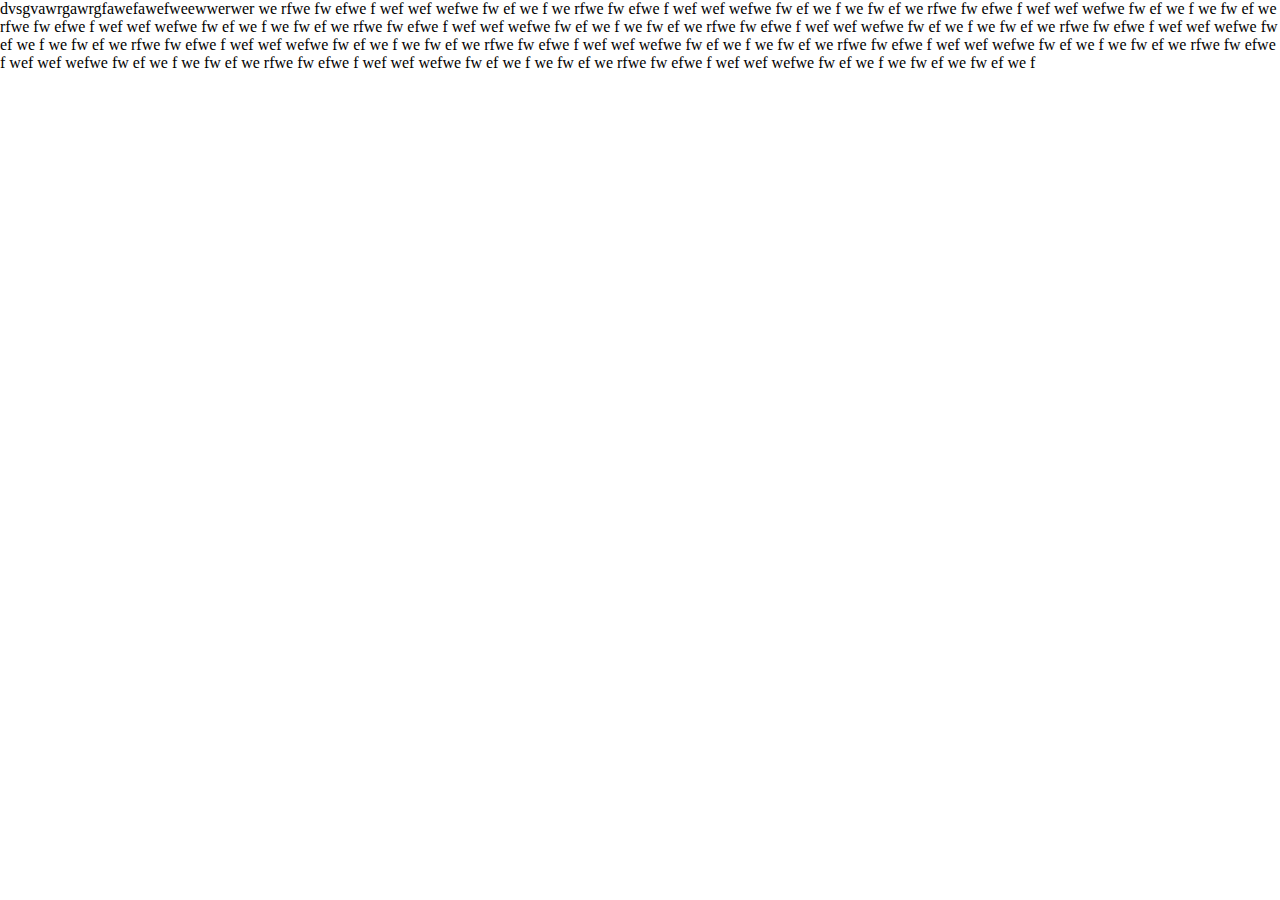
==== Lobby.html @ 0732043c "start" ====
<!DOCTYPE HTML>
<html lang="ru">
<head>
    <meta charset="utf-8">
    <title>2. Lobby.html</title>
    <link rel="stylesheet" href="stylesheets/style.css">
</head>
<body>
    <div class="index-b">dvsgvawrgawrgfawefawefweewwerwer
    we
    rfwe
    fw
    efwe
    f
    wef
    wef
    wefwe
    fw
    ef
    we
    f
    we rfwe
    fw
    efwe
    f
    wef
    wef
    wefwe
    fw
    ef
    we
    f
    we
    fw
    ef
    we rfwe
    fw
    efwe
    f
    wef
    wef
    wefwe
    fw
    ef
    we
    f
    we
    fw
    ef
    we rfwe
    fw
    efwe
    f
    wef
    wef
    wefwe
    fw
    ef
    we
    f
    we
    fw
    ef
    we rfwe
    fw
    efwe
    f
    wef
    wef
    wefwe
    fw
    ef
    we
    f
    we
    fw
    ef
    we rfwe
    fw
    efwe
    f
    wef
    wef
    wefwe
    fw
    ef
    we
    f
    we
    fw
    ef
    we rfwe
    fw
    efwe
    f
    wef
    wef
    wefwe
    fw
    ef
    we
    f
    we
    fw
    ef
    we rfwe
    fw
    efwe
    f
    wef
    wef
    wefwe
    fw
    ef
    we
    f
    we
    fw
    ef
    we rfwe
    fw
    efwe
    f
    wef
    wef
    wefwe
    fw
    ef
    we
    f
    we
    fw
    ef
    we rfwe
    fw
    efwe
    f
    wef
    wef
    wefwe
    fw
    ef
    we
    f
    we
    fw
    ef
    we rfwe
    fw
    efwe
    f
    wef
    wef
    wefwe
    fw
    ef
    we
    f
    we
    fw
    ef
    we rfwe
    fw
    efwe
    f
    wef
    wef
    wefwe
    fw
    ef
    we
    f
    we
    fw
    ef
    we rfwe
    fw
    efwe
    f
    wef
    wef
    wefwe
    fw
    ef
    we
    f
    we
    fw
    ef
    we
    fw
    ef
    we
    f

        
    </div>    
</body>
</html>
---- stylesheets/style.css ----
*{
  margin: 0;
  padding: 0;
}
html{
  height: 100%;
}
body{
  height: 100%;
}
.index-bg{
  background-image: url(../assets/images/index/bg.jpg);
  background-position: center;
  background-repeat: no-repeat;
  position: fixed;
  width: 100%;
  height: 100%;
  opacity: 1;
  -webkit-animation: indexShow 1s linear 1;  
}

@-webkit-keyframes indexShow {
  0% {
    opacity: 0;
  } 
  100% {
    opacity: 1;
  }
}
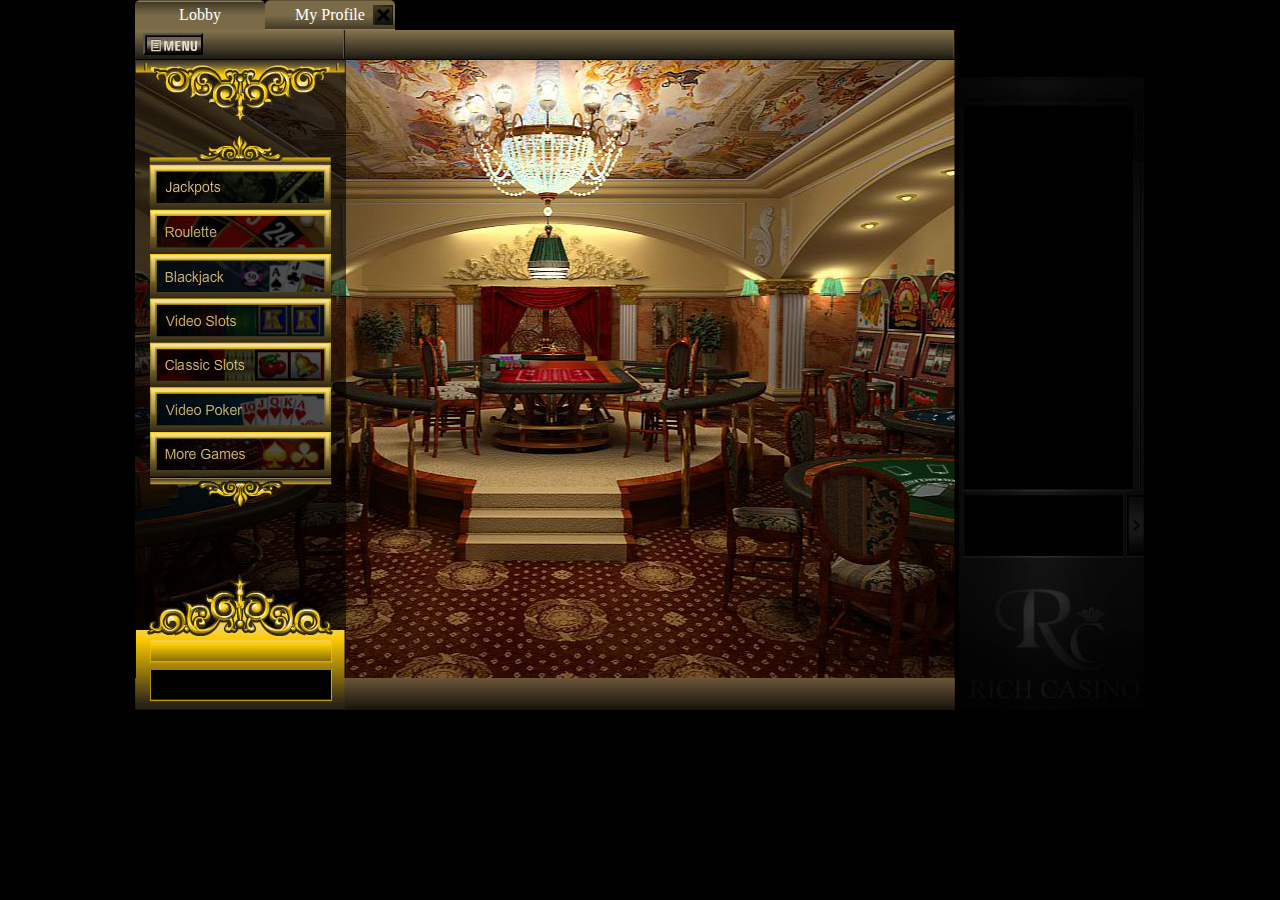
==== commit d8b3f36b: "start" ====
--- a/Lobby.html
+++ b/Lobby.html
@@ -6,194 +6,46 @@
     <link rel="stylesheet" href="stylesheets/style.css">
 </head>
 <body>
-    <div class="index-b">dvsgvawrgawrgfawefawefweewwerwer
-    we
-    rfwe
-    fw
-    efwe
-    f
-    wef
-    wef
-    wefwe
-    fw
-    ef
-    we
-    f
-    we rfwe
-    fw
-    efwe
-    f
-    wef
-    wef
-    wefwe
-    fw
-    ef
-    we
-    f
-    we
-    fw
-    ef
-    we rfwe
-    fw
-    efwe
-    f
-    wef
-    wef
-    wefwe
-    fw
-    ef
-    we
-    f
-    we
-    fw
-    ef
-    we rfwe
-    fw
-    efwe
-    f
-    wef
-    wef
-    wefwe
-    fw
-    ef
-    we
-    f
-    we
-    fw
-    ef
-    we rfwe
-    fw
-    efwe
-    f
-    wef
-    wef
-    wefwe
-    fw
-    ef
-    we
-    f
-    we
-    fw
-    ef
-    we rfwe
-    fw
-    efwe
-    f
-    wef
-    wef
-    wefwe
-    fw
-    ef
-    we
-    f
-    we
-    fw
-    ef
-    we rfwe
-    fw
-    efwe
-    f
-    wef
-    wef
-    wefwe
-    fw
-    ef
-    we
-    f
-    we
-    fw
-    ef
-    we rfwe
-    fw
-    efwe
-    f
-    wef
-    wef
-    wefwe
-    fw
-    ef
-    we
-    f
-    we
-    fw
-    ef
-    we rfwe
-    fw
-    efwe
-    f
-    wef
-    wef
-    wefwe
-    fw
-    ef
-    we
-    f
-    we
-    fw
-    ef
-    we rfwe
-    fw
-    efwe
-    f
-    wef
-    wef
-    wefwe
-    fw
-    ef
-    we
-    f
-    we
-    fw
-    ef
-    we rfwe
-    fw
-    efwe
-    f
-    wef
-    wef
-    wefwe
-    fw
-    ef
-    we
-    f
-    we
-    fw
-    ef
-    we rfwe
-    fw
-    efwe
-    f
-    wef
-    wef
-    wefwe
-    fw
-    ef
-    we
-    f
-    we
-    fw
-    ef
-    we rfwe
-    fw
-    efwe
-    f
-    wef
-    wef
-    wefwe
-    fw
-    ef
-    we
-    f
-    we
-    fw
-    ef
-    we
-    fw
-    ef
-    we
-    f
-
-        
-    </div>    
+    <div class="wrapper">
+        <div class="content-lobby">
+            <ul class="tabs">
+                <li class="tab tab-lobby">
+                    <p>Lobby</p>
+                </li>
+                <li class="tab tab-my-profile">
+                    <p>My Profile</p>
+                    <div class="close-tab"></div>
+                </li>
+            </ul>
+            <div class="content-wrapper">
+                <div class="menu">
+                    <button class="menu-lobby" onclick="openbox('box'); return false"></button>
+                    <nav id="menu_list">
+                        <p>User Info</p>
+                        <ul>
+                            <li class="my_profile">My Profile</li>
+                            <li>My Reports</li>
+                            <li>Game History</li>
+                            <li>Cashiier</li>
+                            <li>Withdraw</li>
+                            <li>Anti-Spam</li>
+                            <li>Language</li>
+                            <li>Logoff</li>
+                        </ul>
+                        <p>Games</p>
+                        <ul>
+                            <li>Roulette</li>
+                            <li>Blackjack</li>
+                            <li>Video Slots</li>
+                            <li>Classic Slots</li>
+                            <li>Video Poker</li>
+                            <li>More Games</li>
+                        </ul>                          
+                    </nav>                    
+                </div>                        
+            </div> 
+        </div>
+    </div> 
+    <script type="text/javascript" src="scripts/lobby_scripts.js"></script>   
 </body>
 </html>--- a/stylesheets/style.css
+++ b/stylesheets/style.css
@@ -2,22 +2,30 @@
 *{
   margin: 0;
   padding: 0;
+  top: 0;
+  bottom: 0;
+  left: 0;
+  right: 0;
 }
 html{
   height: 100%;
 }
 body{
-  height: 100%;
+  height: 710px;
+  background-color: black;
 }
-.index-bg{
+.content{
+  display: block;
+  margin: 0 auto;
   background-image: url(../assets/images/index/bg.jpg);
   background-position: center;
-  background-repeat: no-repeat;
-  position: fixed;
-  width: 100%;
-  height: 100%;
-  opacity: 1;
-  -webkit-animation: indexShow 1s linear 1;  
+  background-repeat: no-repeat;  
+  width: 1010px;
+  height: 680px;    
+}
+.index{
+  -webkit-animation: indexShow 1s linear 1; 
+
 }
 
 @-webkit-keyframes indexShow {
@@ -27,4 +35,112 @@
   100% {
     opacity: 1;
   }
+}
+.wrapper{  
+  display: block;
+  margin: 0 auto;
+  background-repeat: no-repeat;
+  background-size: 100%;
+  -webkit-animation: lights 1s linear 1; 
+  -webkit-animation-delay:1s;
+  -webkit-animation-fill-mode: forwards;
+}
+@-webkit-keyframes lights {
+  0% {
+    background-image: url(../assets/images/index/bg.jpg);  
+  } 
+  100% {
+    background-image: url(../assets/images/lobby/bg.jpg);
+  }
+}
+.content-lobby{
+  display: block;
+  width: 1010px;
+  height: 710px;
+  margin: 0 auto;   
+}
+.tabs{
+  height: 30px;
+}
+.tab{
+  position: relative;
+  float: left;
+  width: 130px;
+  height: 29px;  
+  border-top: 1px solid #5c5035;
+  border-radius: 5px 5px 0px 0px;
+  text-align: center;
+  line-height: 28px;
+  list-style: none;
+  cursor: pointer;
+}
+.tab-lobby{  
+  color: #fff;
+  background-color: #766745;
+  background: linear-gradient(to top, #7a6a47 0%, #7a6a47 50%, #403825 98%, #8f7d53 98%, #8f7d53 100%);  
+}
+.tab-my-profile{
+  position: relative;
+  color: #fff;
+  background-color: #766745;
+  background: linear-gradient(to bottom, #7a6a47 0%, #7a6a47 50%, #403825 98%, #8f7d53 98%, #8f7d53 100%); 
+}
+.close-tab{
+  height:20px; 
+  width:20px;
+  background-image: url(../assets/images/lobby/close-tab.jpg);
+  background-repeat: no-repeat;
+  position: absolute;
+  top: 4px;
+  left: 108px;
+}
+.close-tab:hover{
+  background-position:0 -21px;
+}
+.content-wrapper{  
+  background-image: url(../assets/images/index/bg.jpg);
+  background-position: center;
+  background-repeat: no-repeat;
+  height: 680px;
+}
+.menu{
+  background-image: url(../assets/images/lobby/content-lobby.jpg);
+  background-position: left;
+  background-repeat: no-repeat; 
+  height: 100%;
+}
+.menu-lobby{
+  background-image: url(../assets/images/lobby/menu.jpg);  
+  background-repeat: no-repeat; 
+  width: 60px;
+  height: 22px;
+  position: relative;
+  top: 3px;
+  left: 8px;
+}
+#menu_list{
+  width: 110px;
+  padding-top: 10px;
+  display: none;
+}
+#menu_list>p{
+  padding-right: 10px;
+  color: #e3b403;
+  height: 19px;
+  background-color: #3a3323;
+  padding-left: 5px;
+}
+#menu_list>ul{
+  list-style: none;
+}
+#menu_list ul>li{
+  border-bottom: 1px solid black;
+  height: 19px;
+  background-color: #6b5d3f;
+  padding-left: 10px;
+  color: #eeecbc;
+  cursor: pointer;
+}
+#menu_list ul>li:hover{
+  color: white;
 }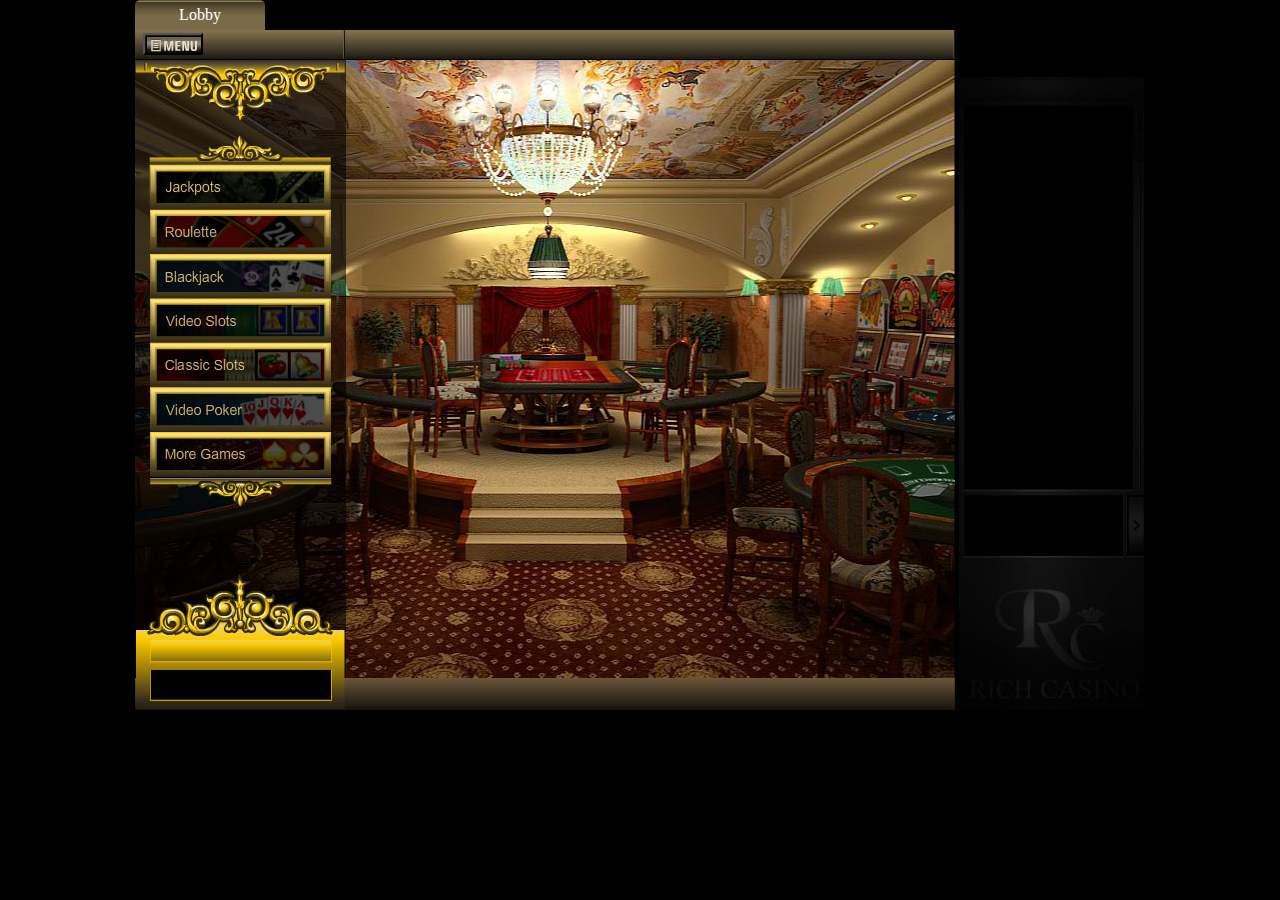
==== commit 86aea2fe: "end" ====
--- a/Lobby.html
+++ b/Lobby.html
@@ -12,7 +12,7 @@
                 <li class="tab tab-lobby">
                     <p>Lobby</p>
                 </li>
-                <li class="tab tab-my-profile">
+                <li id="tab-my-profile">
                     <p>My Profile</p>
                     <div class="close-tab"></div>
                 </li>
@@ -23,7 +23,7 @@
                     <nav id="menu_list">
                         <p>User Info</p>
                         <ul>
-                            <li class="my_profile">My Profile</li>
+                            <li class="my_profile"><a href="" class="my_profile" onclick="openMy_profile('box'); return false">My Profile</a></li>
                             <li>My Reports</li>
                             <li>Game History</li>
                             <li>Cashiier</li>
--- a/stylesheets/style.css
+++ b/stylesheets/style.css
@@ -79,8 +79,24 @@
   background-color: #766745;
   background: linear-gradient(to top, #7a6a47 0%, #7a6a47 50%, #403825 98%, #8f7d53 98%, #8f7d53 100%);  
 }
-.tab-my-profile{
-  position: relative;
+#tab-my-profile{
+  position: relative;
+  float: left;
+  width: 130px;
+  height: 29px;  
+  border-top: 1px solid #5c5035;
+  border-radius: 5px 5px 0px 0px;
+  text-align: center;
+  line-height: 28px;
+  list-style: none;
+  cursor: pointer;
+  display: none;  
+  color: #fff;
+  background-color: #766745;
+  background: linear-gradient(to bottom, #7a6a47 0%, #7a6a47 50%, #403825 98%, #8f7d53 98%, #8f7d53 100%); 
+}
+.active-tab-my-profile{
+  display: block;
   color: #fff;
   background-color: #766745;
   background: linear-gradient(to bottom, #7a6a47 0%, #7a6a47 50%, #403825 98%, #8f7d53 98%, #8f7d53 100%); 
@@ -143,4 +159,96 @@
 }
 #menu_list ul>li:hover{
   color: white;
+}
+#menu_list a{
+  color: #eeecbc;
+  cursor: pointer;
+  text-decoration: none;
+}
+#menu_list a:hover{
+  color: white;
+}
+.form-my-profile{
+  width: 820px;
+  height: 635px;
+  background-image: url(../assets/images/my_profile/fon_bg.jpg);
+}
+
+.personal-information{
+  width: 300px;
+  position: relative;
+  top: 200px;
+  left:65px;
+  padding-left: 20px;
+  float: left;
+}
+.personal-information-title{
+  font-size: 24px;
+  color: #f9ee71;
+}
+.personal-information table{
+  padding-top: 20px;
+}
+.personal-information table p{
+  color: white;
+  font-weight: 300;
+  font-size: 14px;
+  font-family: Arial;
+  line-height: 2em;
+}
+.on-off-input{
+  display: inline-block;
+  height: 30px;
+  width: 290px;
+  background-color: #67634a;   
+}
+.on-off-input input[type="checkbox"]{
+    display:none;
+}
+.on-off-input span{
+  position: relative;
+  top: -27px;
+  right: 3px;
+  width:63px;
+  height:28px;
+  display:block;
+  float: right;
+  background:url(../assets/images/my_profile/on_off.png) 0 -30px no-repeat;
+}
+.on-off-input input[type="checkbox"]:checked+span{
+    background-position:0 0;
+}
+.link{
+  color: #9a7f20;
+  text-decoration: underline;
+}
+.contact-information{
+  width: 470px;
+}
+.personal-information-size-select{
+  width: 98%;
+}
+.button-footer{
+  width: 100%;
+  position: relative;
+  margin: 0 auto;
+  top: 250px;
+  text-align: center;
+}
+.button-footer-nav{
+  width: 176px;
+  height: 38px;
+  border-radius: 5px;
+  border: 1px solid white;
+  background-color: #568804;
+  display: inline-block;
+  margin-left: 10px;
+  color: white;
+  font-weight: 600;
+  font-size: 16px;
+}
+.close-button{
+  vertical-align: top;
+  font-size: 24px;
+
 }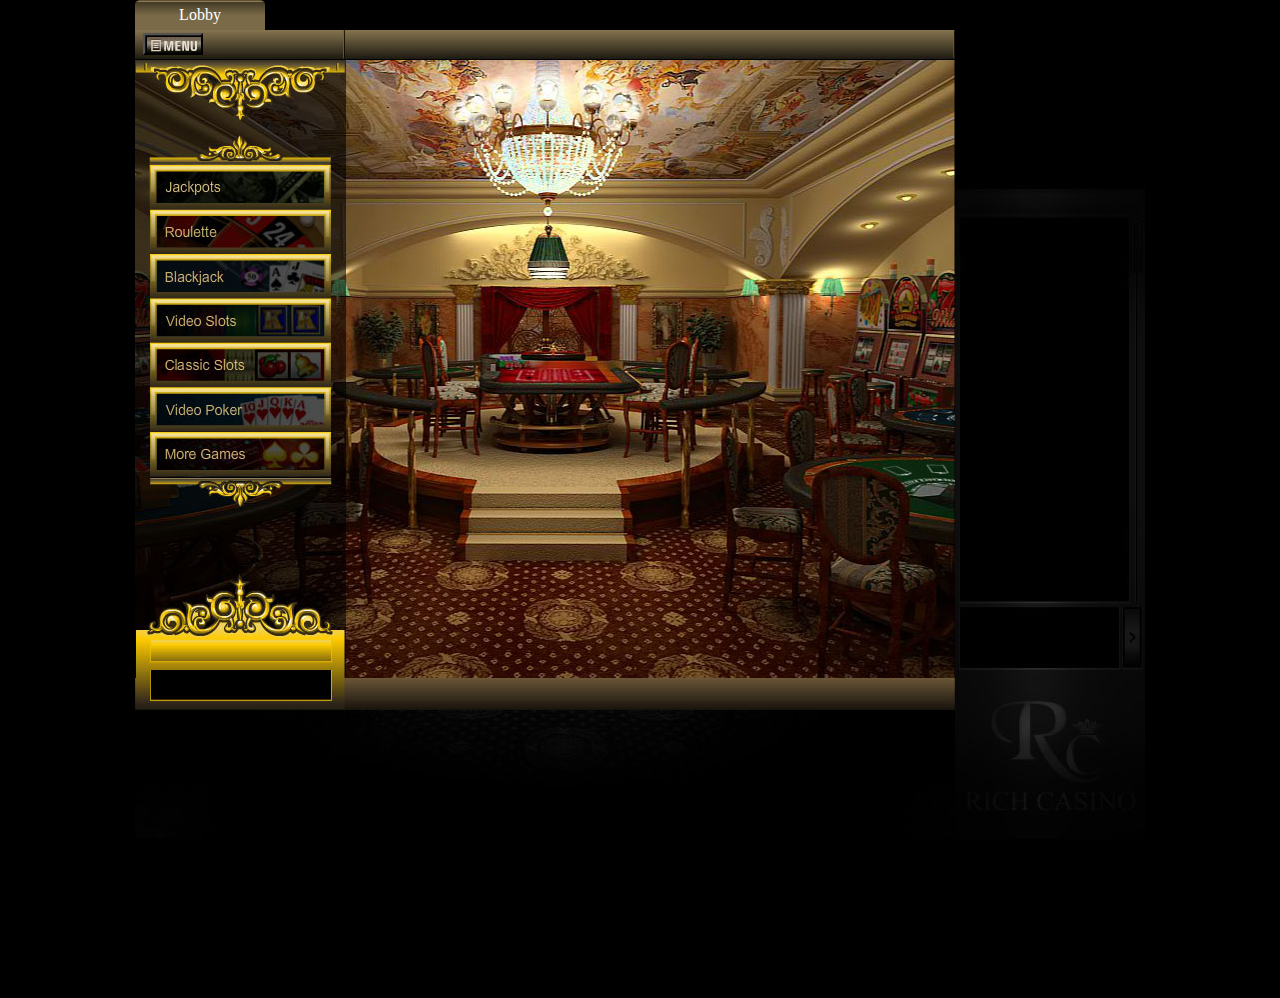
==== commit 89d8021c: "v.1.1" ====
--- a/Lobby.html
+++ b/Lobby.html
@@ -6,46 +6,42 @@
     <link rel="stylesheet" href="stylesheets/style.css">
 </head>
 <body>
-    <div class="wrapper">
+    <div class="content">  
         <div class="content-lobby">
             <ul class="tabs">
                 <li class="tab tab-lobby">
                     <p>Lobby</p>
-                </li>
-                <li id="tab-my-profile">
-                    <p>My Profile</p>
-                    <div class="close-tab"></div>
-                </li>
+                </li>               
             </ul>
-            <div class="content-wrapper">
-                <div class="menu">
-                    <button class="menu-lobby" onclick="openbox('box'); return false"></button>
-                    <nav id="menu_list">
-                        <p>User Info</p>
-                        <ul>
-                            <li class="my_profile"><a href="" class="my_profile" onclick="openMy_profile('box'); return false">My Profile</a></li>
-                            <li>My Reports</li>
-                            <li>Game History</li>
-                            <li>Cashiier</li>
-                            <li>Withdraw</li>
-                            <li>Anti-Spam</li>
-                            <li>Language</li>
-                            <li>Logoff</li>
-                        </ul>
-                        <p>Games</p>
-                        <ul>
-                            <li>Roulette</li>
-                            <li>Blackjack</li>
-                            <li>Video Slots</li>
-                            <li>Classic Slots</li>
-                            <li>Video Poker</li>
-                            <li>More Games</li>
-                        </ul>                          
-                    </nav>                    
-                </div>                        
+            <div class="content-wrapper index">
+                  <div id="menu">
+                        <button id="nav-lobby" class="menu-lobby"></button>
+                        <nav id="menu-list">
+                            <p>User Info</p>
+                            <ul>
+                                <li id="my-profile">My Profile</li>
+                                <li>My Reports</li>
+                                <li>Game History</li>
+                                <li>Cashiier</li>
+                                <li>Withdraw</li>
+                                <li>Anti-Spam</li>
+                                <li>Language</li>
+                                <li>Logoff</li>
+                            </ul>
+                            <p>Games</p>
+                            <ul>
+                                <li>Roulette</li>
+                                <li>Blackjack</li>
+                                <li>Video Slots</li>
+                                <li>Classic Slots</li>
+                                <li>Video Poker</li>
+                                <li>More Games</li>
+                            </ul>                          
+                        </nav>                    
+                    </div>                      
             </div> 
-        </div>
-    </div> 
+        </div>      
+    </div>    
     <script type="text/javascript" src="scripts/lobby_scripts.js"></script>   
 </body>
 </html>--- a/stylesheets/style.css
+++ b/stylesheets/style.css
@@ -10,31 +10,38 @@
 html{
   height: 100%;
 }
-body{
-  height: 710px;
+body{  
+  height: 100%;
   background-color: black;
 }
 .content{
   display: block;
+  position: relative;
   margin: 0 auto;
   background-image: url(../assets/images/index/bg.jpg);
   background-position: center;
   background-repeat: no-repeat;  
-  width: 1010px;
-  height: 680px;    
+  background-size: 1010px 680px;
+  width: 100%;
+  height: 100%;
+  min-height: 644px;
+  padding-top: 98px;     
 }
 .index{
   -webkit-animation: indexShow 1s linear 1; 
-
-}
-
-@-webkit-keyframes indexShow {
-  0% {
-    opacity: 0;
-  } 
-  100% {
-    opacity: 1;
-  }
+  -moz-animation: indexShow 1s linear 1;
+  -ms-animation: indexShow 1s linear 1;
+  -o-animation: indexShow 1s linear 1;
+  animation: indexShow 1s linear 1;
+}
+.content-lobby{
+  display: block;
+  position: absolute;
+  width: 1010px; 
+  height: 680px;
+  min-height: 680px;  
+  left: 50%;  
+  margin-left: -505px; 
 }
 .wrapper{  
   display: block;
@@ -42,22 +49,41 @@
   background-repeat: no-repeat;
   background-size: 100%;
   -webkit-animation: lights 1s linear 1; 
+  -moz-animation: lights 1s linear 1;
+  -ms-animation: lights 1s linear 1;
+  -o-animation: lights 1s linear 1;
+  animation: lights 1s linear 1;
   -webkit-animation-delay:1s;
+  -moz-animation-delay:1s;
+  -ms-animation-delay:1s;
+  -o-animation-delay:1s;
+  animation-delay:1s;
   -webkit-animation-fill-mode: forwards;
-}
-@-webkit-keyframes lights {
-  0% {
-    background-image: url(../assets/images/index/bg.jpg);  
-  } 
-  100% {
-    background-image: url(../assets/images/lobby/bg.jpg);
-  }
-}
-.content-lobby{
-  display: block;
-  width: 1010px;
-  height: 710px;
-  margin: 0 auto;   
+  -moz-animation-fill-mode: forwards;
+  -ms-animation-fill-mode: forwards;
+  -o-animation-fill-mode: forwards;
+  animation-fill-mode: forwards;  
+}
+.my-profile-active{
+  display: block;
+  margin: 0 auto;
+  background-repeat: no-repeat;
+  background-size: 100%;
+  -webkit-animation: lights 1s linear 1; 
+  -moz-animation: lights 1s linear 1;
+  -ms-animation: lights 1s linear 1;
+  -o-animation: lights 1s linear 1;
+  animation: lights 1s linear 1;
+  -webkit-animation-delay:1s;
+  -moz-animation-delay:1s;
+  -ms-animation-delay:1s;
+  -o-animation-delay:1s;
+  animation-delay:1s;
+  -webkit-animation-fill-mode: forwards;
+  -moz-animation-fill-mode: forwards;
+  -ms-animation-fill-mode: forwards;
+  -o-animation-fill-mode: forwards;
+  animation-fill-mode: forwards; 
 }
 .tabs{
   height: 30px;
@@ -79,7 +105,7 @@
   background-color: #766745;
   background: linear-gradient(to top, #7a6a47 0%, #7a6a47 50%, #403825 98%, #8f7d53 98%, #8f7d53 100%);  
 }
-#tab-my-profile{
+#tab-my-profile-select.active-tab-my-profile{
   position: relative;
   float: left;
   width: 130px;
@@ -90,16 +116,13 @@
   line-height: 28px;
   list-style: none;
   cursor: pointer;
-  display: none;  
+  display: block;  
   color: #fff;
   background-color: #766745;
   background: linear-gradient(to bottom, #7a6a47 0%, #7a6a47 50%, #403825 98%, #8f7d53 98%, #8f7d53 100%); 
 }
-.active-tab-my-profile{
-  display: block;
-  color: #fff;
-  background-color: #766745;
-  background: linear-gradient(to bottom, #7a6a47 0%, #7a6a47 50%, #403825 98%, #8f7d53 98%, #8f7d53 100%); 
+#tab-my-profile-select{
+  display: none;
 }
 .close-tab{
   height:20px; 
@@ -114,12 +137,18 @@
   background-position:0 -21px;
 }
 .content-wrapper{  
-  background-image: url(../assets/images/index/bg.jpg);
-  background-position: center;
-  background-repeat: no-repeat;
-  height: 680px;
-}
-.menu{
+  width: 100%;
+  height: 100%;
+  min-height: 680px;
+}
+.page-active{
+  display: none;
+}
+#menu.none{
+  display: none;
+}
+#menu{
+  display: block;
   background-image: url(../assets/images/lobby/content-lobby.jpg);
   background-position: left;
   background-repeat: no-repeat; 
@@ -134,22 +163,25 @@
   top: 3px;
   left: 8px;
 }
-#menu_list{
+#menu-list.menu-list-active{
+  display: block;
+}
+#menu-list{
   width: 110px;
   padding-top: 10px;
   display: none;
 }
-#menu_list>p{
+#menu-list>p{
   padding-right: 10px;
   color: #e3b403;
   height: 19px;
   background-color: #3a3323;
   padding-left: 5px;
 }
-#menu_list>ul{
+#menu-list>ul{
   list-style: none;
 }
-#menu_list ul>li{
+#menu-list ul>li{
   border-bottom: 1px solid black;
   height: 19px;
   background-color: #6b5d3f;
@@ -157,23 +189,27 @@
   color: #eeecbc;
   cursor: pointer;
 }
-#menu_list ul>li:hover{
+#menu-list ul>li:hover{
   color: white;
 }
-#menu_list a{
+#menu-list a{
   color: #eeecbc;
   cursor: pointer;
   text-decoration: none;
 }
-#menu_list a:hover{
+#menu-list a:hover{
   color: white;
 }
-.form-my-profile{
+#form-my-profile.form-my-profile-active{
+  display: block;
+}
+#form-my-profile{
+  display: none;
   width: 820px;
-  height: 635px;
+  height: 635px; 
+  position: relative;
   background-image: url(../assets/images/my_profile/fon_bg.jpg);
 }
-
 .personal-information{
   width: 300px;
   position: relative;
@@ -230,9 +266,9 @@
 }
 .button-footer{
   width: 100%;
-  position: relative;
+  position: absolute;
   margin: 0 auto;
-  top: 250px;
+  top: 534px;
   text-align: center;
 }
 .button-footer-nav{
@@ -250,5 +286,86 @@
 .close-button{
   vertical-align: top;
   font-size: 24px;
+}
 
+@-webkit-keyframes indexShow {
+  0% {
+    opacity: 0;
+  } 
+  100% {
+    opacity: 1;
+  }
+}
+@-moz-keyframes indexShow {
+  0% {
+    opacity: 0;
+  } 
+  100% {
+    opacity: 1;
+  }
+}
+@-ms-keyframes indexShow {
+  0% {
+    opacity: 0;
+  } 
+  100% {
+    opacity: 1;
+  }
+}
+@-o-keyframes indexShow {
+  0% {
+    opacity: 0;
+  } 
+  100% {
+    opacity: 1;
+  }
+}
+@keyframes indexShow {
+  0% {
+    opacity: 0;
+  } 
+  100% {
+    opacity: 1;
+  }
+}
+
+@-webkit-keyframes lights {
+  0% {
+    background-image: url(../assets/images/index/bg.jpg);  
+  } 
+  100% {
+    background-image: url(../assets/images/lobby/bg.jpg);
+  }
+}
+@-moz-keyframes lights {
+  0% {
+    background-image: url(../assets/images/index/bg.jpg);  
+  } 
+  100% {
+    background-image: url(../assets/images/lobby/bg.jpg);
+  }
+}
+@-ms-keyframes lights {
+  0% {
+    background-image: url(../assets/images/index/bg.jpg);  
+  } 
+  100% {
+    background-image: url(../assets/images/lobby/bg.jpg);
+  }
+}
+@-o-keyframes lights {
+  0% {
+    background-image: url(../assets/images/index/bg.jpg);  
+  } 
+  100% {
+    background-image: url(../assets/images/lobby/bg.jpg);
+  }
+}
+@keyframes lights {
+  0% {
+    background-image: url(../assets/images/index/bg.jpg);  
+  } 
+  100% {
+    background-image: url(../assets/images/lobby/bg.jpg);
+  }
 }